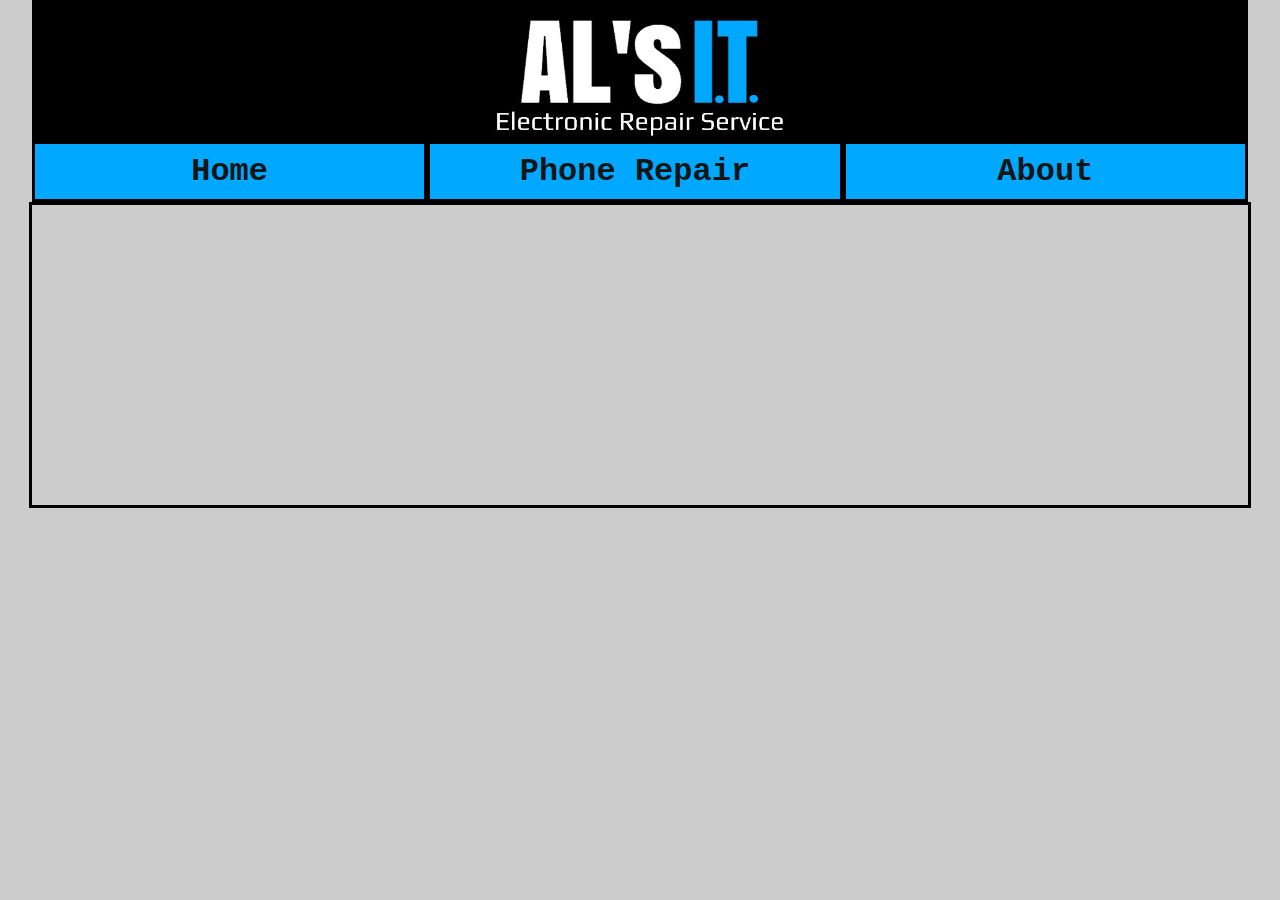
==== index.html @ 861543c5 "initial files" ====
<!DOCTYPE html PUBLIC "-//W3C//DTD XHTML 1.0 Transitional//EN" "http://www.w3.org/TR/xhtml1/DTD/xhtml1-transitional.dtd">
<html xmlns="http://www.w3.org/1999/xhtml">
<head>
<meta http-equiv="Content-Type" content="text/html; charset=utf-8" />
<title>Al's I.T.</title>
<link href="styles/main.css" rel="stylesheet" type="text/css" />
</head>

<body>

<div id="wrapper">
	<header id="logobanner"><img class="banner" src="images/logo/logobanner.jpg"/>		
    </header>
</div>

<div id="navbar">
  <div id="nav">Home</div>
  <div id="nav">Phone Repair</div>
  <div id="nav">About</div>
</div>

<div id="picframe">

</div>
	
</body>
</html>
---- styles/main.css ----
@charset "utf-8";
body {
	margin: 0px;
	color: #151515;
	font-family: "Gill Sans", "Gill Sans MT", "Myriad Pro", "DejaVu Sans Condensed", Helvetica, Arial, sans-serif;
	background-color: #CCCCCC;
	vertical-align: middle;
}
#wrapper {
	width: 100%;
	min-width: 740px;
	max-width: 95%;
	margin-left: auto;
	margin-right: auto;
	background-color: #000000;
}
#logobanner {
	background-color: #000;
	margin-left: auto;
	margin-right: auto;
	max-height: 150px;
	padding-top: 15px;
	max-width: 94%;
	overflow: hidden;
	border: 3px solid;
	border-color: #000;
}
	
#navbar	{
	display: table;
	min-width: 740px;
	max-width: 95%;
	margin-left: auto;
	margin-right: auto;
}

#nav {
	display: table-cell;
	width: 740px;
	border: 3px solid;
	border-color: black;
	height: 55px;
	font-family: "Courier New", Courier, monospace;
	background-color: #00A8FF;
	font-size: 32px;
	font-weight: bold;
	vertical-align: middle;
	text-align: center;
	position: relative;	
}

IMG.banner {
	margin-left: auto;
	margin-right: auto;
	display: block;
	height: 120px;
	width: auto;
	
	
}


#picframe {
	min-width: 740px;
	max-width: 95%;
	height: 300px;
	margin-left: auto;
	margin-right: auto;
	border: 3px solid;
	border-color: black;
	
}

.centered {
	margin-left: auto;
	margin-right: auto;
}
.floatleft {
	float: left;
	margin-left: 0px;
	margin-right: 10px;
}
.floatright {
	float: right;
	margin-left: 10px;
	margin-right: 0px;
}

a {
	font-weight: bold;
	text-decoration: none;
}
a:link {
	color: #CCFF33;
}
a:visited {
	color: #FF944C;

}
a:hover, a:active, a:focus {
	color: #000000;
	text-decoration: none;
	position: absolute;
	z-index: 10;
}
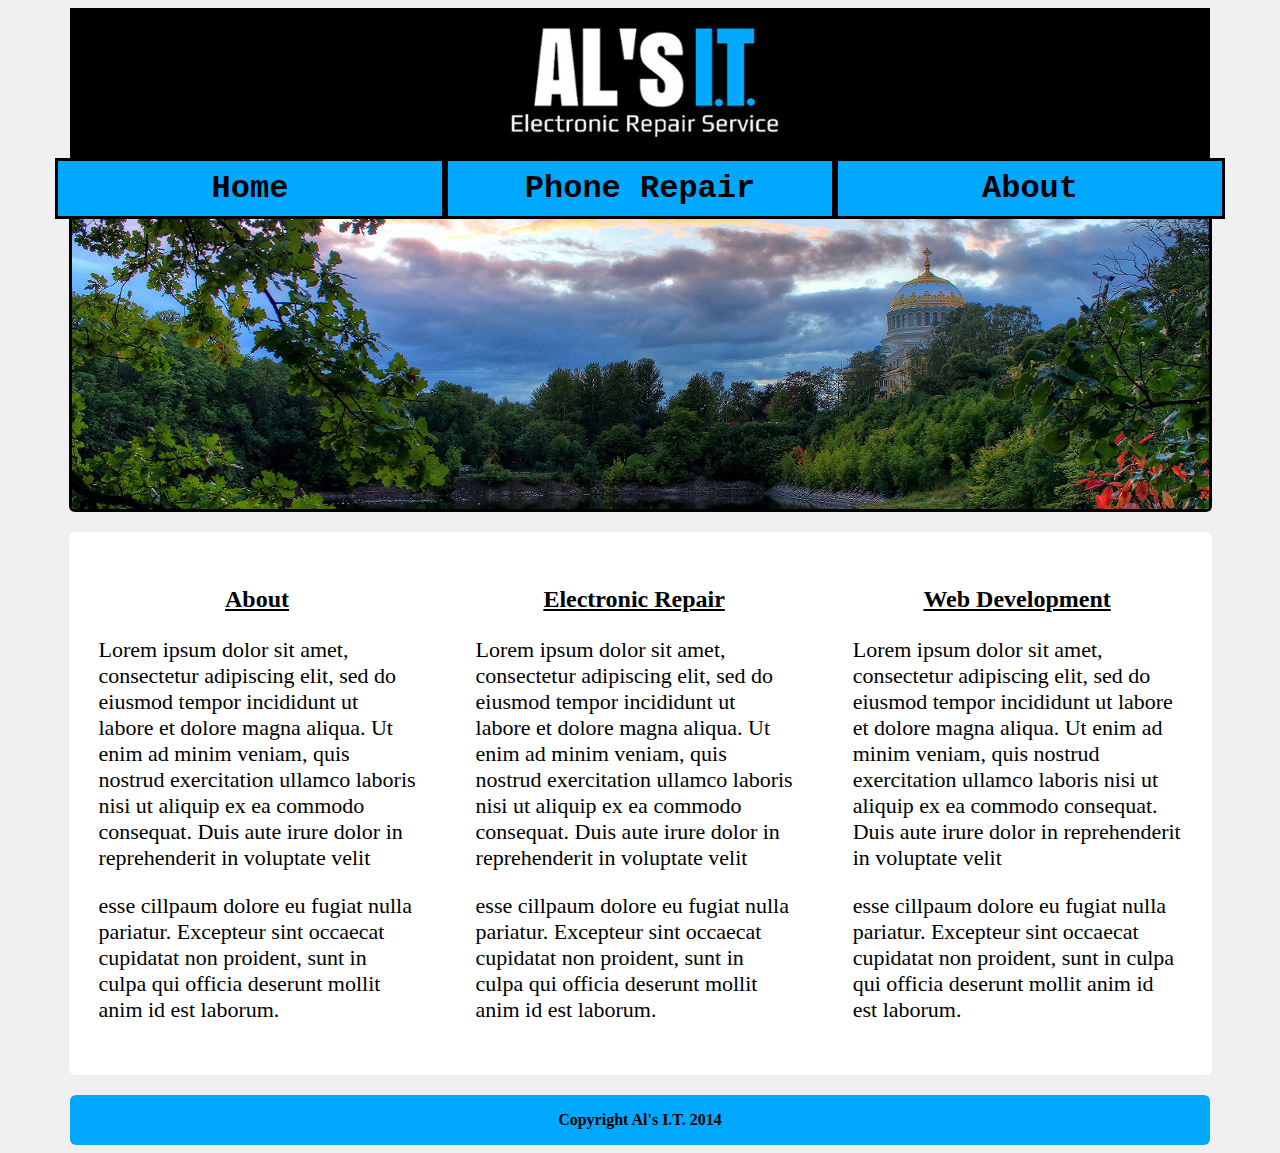
==== commit 5e9751d6: "Total Refresh" ====
--- a/index.html
+++ b/index.html
@@ -4,24 +4,52 @@
 <meta http-equiv="Content-Type" content="text/html; charset=utf-8" />
 <title>Al's I.T.</title>
 <link href="styles/main.css" rel="stylesheet" type="text/css" />
+<!--The following script tag downloads a font from the Adobe Edge Web Fonts server for use within the web page. We recommend that you do not modify it.-->
+<script>var __adobewebfontsappname__="dreamweaver"</script>
+<script src="http://use.edgefonts.net/actor:n4:default.js" type="text/javascript"></script>
+
 </head>
 
-<body>
+<body id="body">
 
-<div id="wrapper">
-	<header id="logobanner"><img class="banner" src="images/logo/logobanner.jpg"/>		
-    </header>
+<!--xxxxxxxxxxxxxxxxxxxxxxxxxxxxxxxxxxxxxxxxxxxxx-->
+
+<div id="header" class="mainframe">
+	<img class="headerlogo" src="images/logo/logobanner.jpg"/>
 </div>
 
+<!--xxxxxxxxxxxxxxxxxxxxxxxxxxxxxxxxxxxxxxxxxxxxx-->
+
 <div id="navbar">
-  <div id="nav">Home</div>
-  <div id="nav">Phone Repair</div>
-  <div id="nav">About</div>
+  <div class="nav">Home</div>
+  <div class="nav">Phone Repair</div>
+  <div class="nav">About</div>
 </div>
 
-<div id="picframe">
+<!--xxxxxxxxxxxxxxxxxxxxxxxxxxxxxxxxxxxxxxxxxxxxx-->
 
+<div id="picframe" class="mainframe mainborder">
+<img class="mainpic" src="images/mainbanner.jpg"/>
 </div>
 	
+<!--xxxxxxxxxxxxxxxxxxxxxxxxxxxxxxxxxxxxxxxxxxxxx-->    
+    
+<div id="core">
+  <div id="para"><p class="paraheader">About</p><p>Lorem ipsum dolor sit amet, consectetur adipiscing elit, sed do eiusmod tempor incididunt ut labore et dolore magna aliqua. Ut enim ad minim veniam, quis nostrud exercitation ullamco laboris nisi ut aliquip ex ea commodo consequat. Duis aute irure dolor in reprehenderit in voluptate velit</p><p>esse cillpaum dolore eu fugiat nulla pariatur. Excepteur sint occaecat cupidatat non proident, sunt in culpa qui officia deserunt mollit anim id est laborum.</p></div>
+  
+  <div id="para"><p class="paraheader">Electronic Repair</p><p>Lorem ipsum dolor sit amet, consectetur adipiscing elit, sed do eiusmod tempor incididunt ut labore et dolore magna aliqua. Ut enim ad minim veniam, quis nostrud exercitation ullamco laboris nisi ut aliquip ex ea commodo consequat. Duis aute irure dolor in reprehenderit in voluptate velit</p><p>esse cillpaum dolore eu fugiat nulla pariatur. Excepteur sint occaecat cupidatat non proident, sunt in culpa qui officia deserunt mollit anim id est laborum.</p></div>
+  
+  <div id="para"><p class="paraheader">Web Development</p><p>Lorem ipsum dolor sit amet, consectetur adipiscing elit, sed do eiusmod tempor incididunt ut labore et dolore magna aliqua. Ut enim ad minim veniam, quis nostrud exercitation ullamco laboris nisi ut aliquip ex ea commodo consequat. Duis aute irure dolor in reprehenderit in voluptate velit</p><p>esse cillpaum dolore eu fugiat nulla pariatur. Excepteur sint occaecat cupidatat non proident, sunt in culpa qui officia deserunt mollit anim id est laborum.</p></div>
+</div>   
+
+<!--xxxxxxxxxxxxxxxxxxxxxxxxxxxxxxxxxxxxxxxxxxxxx-->
+
+<div id="footer">
+	Copyright Al's I.T. 2014
+</div>
+
+<!--xxxxxxxxxxxxxxxxxxxxxxxxxxxxxxxxxxxxxxxxxxxxx--> 
+    
+    
 </body>
 </html>
--- a/styles/main.css
+++ b/styles/main.css
@@ -1,105 +1,133 @@
 @charset "utf-8";
-body {
+/* body {
 	margin: 0px;
 	color: #151515;
 	font-family: "Gill Sans", "Gill Sans MT", "Myriad Pro", "DejaVu Sans Condensed", Helvetica, Arial, sans-serif;
 	background-color: #CCCCCC;
 	vertical-align: middle;
+} 
+
+/*--------------------------------------------------------*/
+
+#body {
+	background-color: #F0F0F0;
 }
-#wrapper {
-	width: 100%;
-	min-width: 740px;
-	max-width: 95%;
+.mainframe {
+	width: 1140px;
 	margin-left: auto;
 	margin-right: auto;
-	background-color: #000000;
-}
-#logobanner {
-	background-color: #000;
-	margin-left: auto;
-	margin-right: auto;
-	max-height: 150px;
-	padding-top: 15px;
-	max-width: 94%;
-	overflow: hidden;
-	border: 3px solid;
-	border-color: #000;
-}
-	
-#navbar	{
-	display: table;
-	min-width: 740px;
-	max-width: 95%;
-	margin-left: auto;
-	margin-right: auto;
+	margin-top: auto;
+	margin-bottom: auto;
 }
 
-#nav {
-	display: table-cell;
-	width: 740px;
+.mainborder {
+	border-bottom: 3px solid;
+	border-left: 3px solid;
+	border-right: 3px solid;
+	border-color: black;
+}
+
+.paraheader {
+	text-align: center;
+	font-size: 24px;
+	font-family: actor;
+	font-weight: bold;
+	text-decoration: underline;		
+}
+
+/*--------------------------------------------------------*/
+
+#header {
+	height: 150px;
+	overflow: hidden;
+}
+
+IMG.headerlogo {
+	
+}
+
+/*--------------------------------------------------------*/
+
+.nav {
+	width: 33%;
+	height: 55px;
 	border: 3px solid;
 	border-color: black;
-	height: 55px;
 	font-family: "Courier New", Courier, monospace;
 	background-color: #00A8FF;
 	font-size: 32px;
 	font-weight: bold;
+	text-align: center;
 	vertical-align: middle;
-	text-align: center;
-	position: relative;	
+	display: table-cell;
 }
 
-IMG.banner {
+#navbar	{
+	width: 1170px;
+	height: 45px;
 	margin-left: auto;
 	margin-right: auto;
-	display: block;
-	height: 120px;
-	width: auto;
-	
+	display: table;
+}
+
+/*--------------------------------------------------------*/
+
+#picframe {
+	width: 1137px;
+	height: 290px;
+	overflow: hidden;	
+	border-bottom-left-radius: 6px;
+	border-bottom-right-radius: 6px;
+}
+
+IMG.mainpic {
 	
 }
 
-
-#picframe {
-	min-width: 740px;
-	max-width: 95%;
-	height: 300px;
+/*--------------------------------------------------------*/
+	
+#core	{
+	border-radius: 6px;
+	margin-top: 20px;
+	display: table;
+	width: 1143px;
+	height: 490px;
 	margin-left: auto;
 	margin-right: auto;
-	border: 3px solid;
-	border-color: black;
-	
+	background-color: white;	
 }
 
-.centered {
+#para {
+	display: table-cell;
+	width: 730px;
+	height: 45px;
+	font-family: actor;
+	background-color: inherhit;
+	font-size: 22px;
+	font-weight: 400;
+	vertical-align: top;
+	text-align: left;
+	position: relative;
+	padding: 30px;
+	font-style: normal;
+}
+
+/*--------------------------------------------------------*/
+
+#footer {
+	margin-top: 20px;
+	border-radius: 6px;
+	height: 50px;
+	background-color: #00A8FF;
+	text-align: center;
+	vertical-align: middle;
+	font-weight: bold;
+	font-family: actor;
+	line-height: 50px;
+	width: 1140px;
 	margin-left: auto;
 	margin-right: auto;
-}
-.floatleft {
-	float: left;
-	margin-left: 0px;
-	margin-right: 10px;
-}
-.floatright {
-	float: right;
-	margin-left: 10px;
-	margin-right: 0px;
+	 
 }
 
-a {
-	font-weight: bold;
-	text-decoration: none;
-}
-a:link {
-	color: #CCFF33;
-}
-a:visited {
-	color: #FF944C;
-
-}
-a:hover, a:active, a:focus {
-	color: #000000;
-	text-decoration: none;
-	position: absolute;
-	z-index: 10;
-}
+/*--------------------------------------------------------*/
